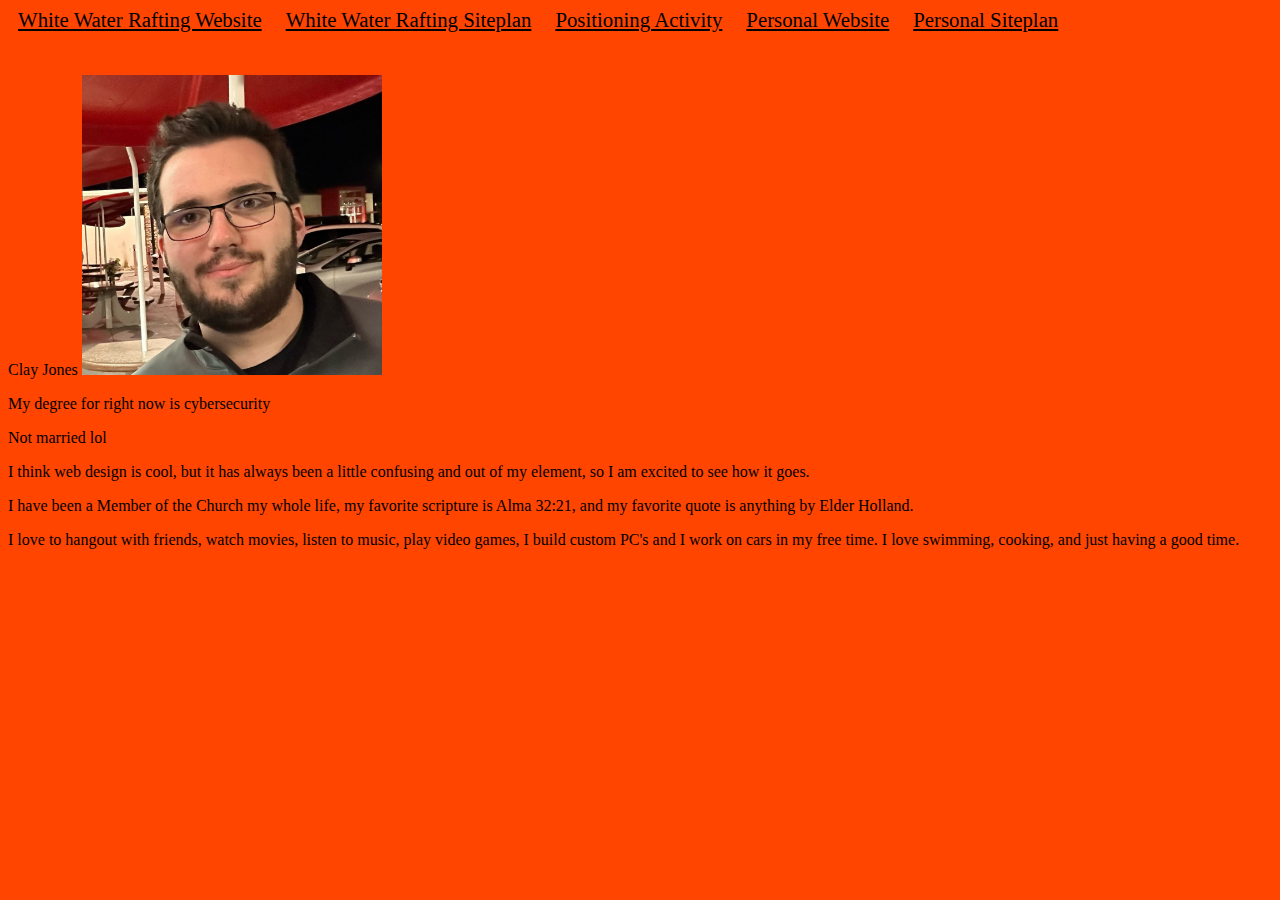
==== index.html @ a3c8e06b "class changes" ====
<!-- . for class # for id -->
<!DOCTYPE html>
<html lang="en">
<head>
    <meta charset="UTF-8">
    <meta name="viewport" content="width=device-width, initial-scale=1.0">
    <title>WDD130 | Home</title>
    <link href="styles/styles.css" rel="stylesheet"
</head>
<body>
    <nav>
        <a class="nav_link" href="wwr/index.html">White Water Rafting Website</a>
        <a class="nav_link" href="wwr/site-plan-rafting.html">White Water Rafting Siteplan</a>
        <a class="nav_link" href="positioning.html">Positioning Activity</a>
        <a class="nav_link" href="#">Personal Website</a>
        <a class="nav_link" href="#">Personal Siteplan</a>
    </nav> 
    <h1 id="main_title"> </h1> Clay Jones</h1>
    <img src="picofmeforWWD130.jpg" alt="Image of me">
    <p>My degree for right now is cybersecurity</p>
    <p>Not married lol</p>
    <p>I think web design is cool, but it has always been a little confusing and out of my element, so I am excited to see how it goes.</p>
    <p>I have been a Member of the Church my whole life, my favorite scripture is Alma 32:21, and my favorite quote is anything by Elder Holland.</p>
    <p>I love to hangout with friends, watch movies, listen to music, play video games, I build custom PC's and I work on cars in my free time. I love swimming, cooking, and just having a good time.</p>
</body>
</html>
---- styles/styles.css ----
body {
    background-color: orangered ;
}

a {

    padding: 10px;
    color: black;
    font-size: 1.3em;
}

img {
    width: 300px;

}
    #main_title{
        font-size: 4em;
    
    }
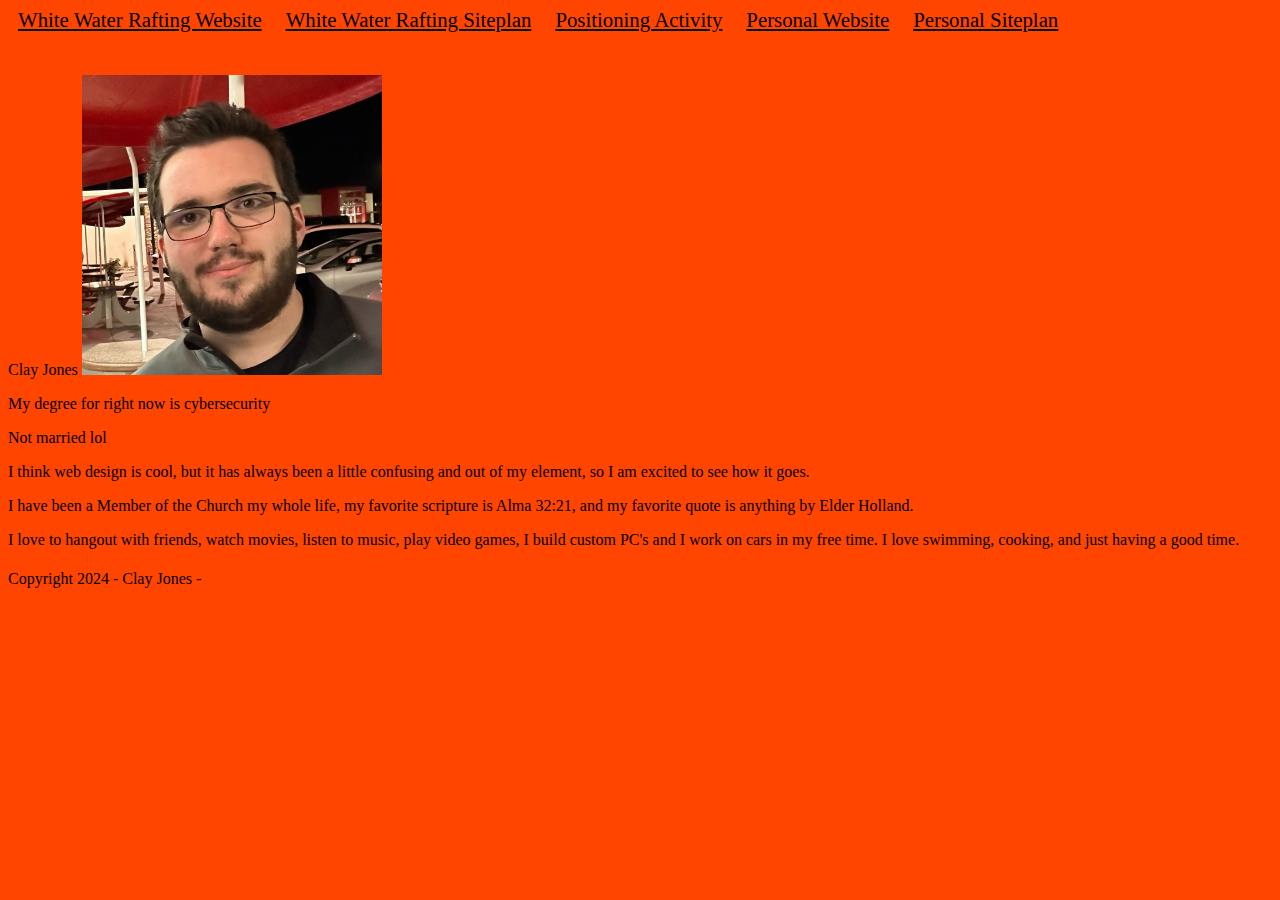
==== commit 007efa29: "changed the folder again" ====
--- a/index.html
+++ b/index.html
@@ -10,7 +10,7 @@
 <body>
     <nav>
         <a class="nav_link" href="wwr/index.html">White Water Rafting Website</a>
-        <a class="nav_link" href="wwr/site-plan-rafting.html">White Water Rafting Siteplan</a>
+        <a class="nav_link" href="WWR Website.html">White Water Rafting Siteplan</a>
         <a class="nav_link" href="positioning.html">Positioning Activity</a>
         <a class="nav_link" href="#">Personal Website</a>
         <a class="nav_link" href="#">Personal Siteplan</a>
@@ -22,5 +22,10 @@
     <p>I think web design is cool, but it has always been a little confusing and out of my element, so I am excited to see how it goes.</p>
     <p>I have been a Member of the Church my whole life, my favorite scripture is Alma 32:21, and my favorite quote is anything by Elder Holland.</p>
     <p>I love to hangout with friends, watch movies, listen to music, play video games, I build custom PC's and I work on cars in my free time. I love swimming, cooking, and just having a good time.</p>
+<footer>
+    <p>Copyright 2024 - Clay Jones -
+        <a href="https://www.lamborghini.com/en-en" target="blank"></a>
+    <p>
+</footer>
 </body>
 </html>--- a/styles/styles.css
+++ b/styles/styles.css
@@ -3,7 +3,6 @@
 }
 
 a {
-
     padding: 10px;
     color: black;
     font-size: 1.3em;
@@ -15,5 +14,4 @@
 }
     #main_title{
         font-size: 4em;
-    
-    }
+}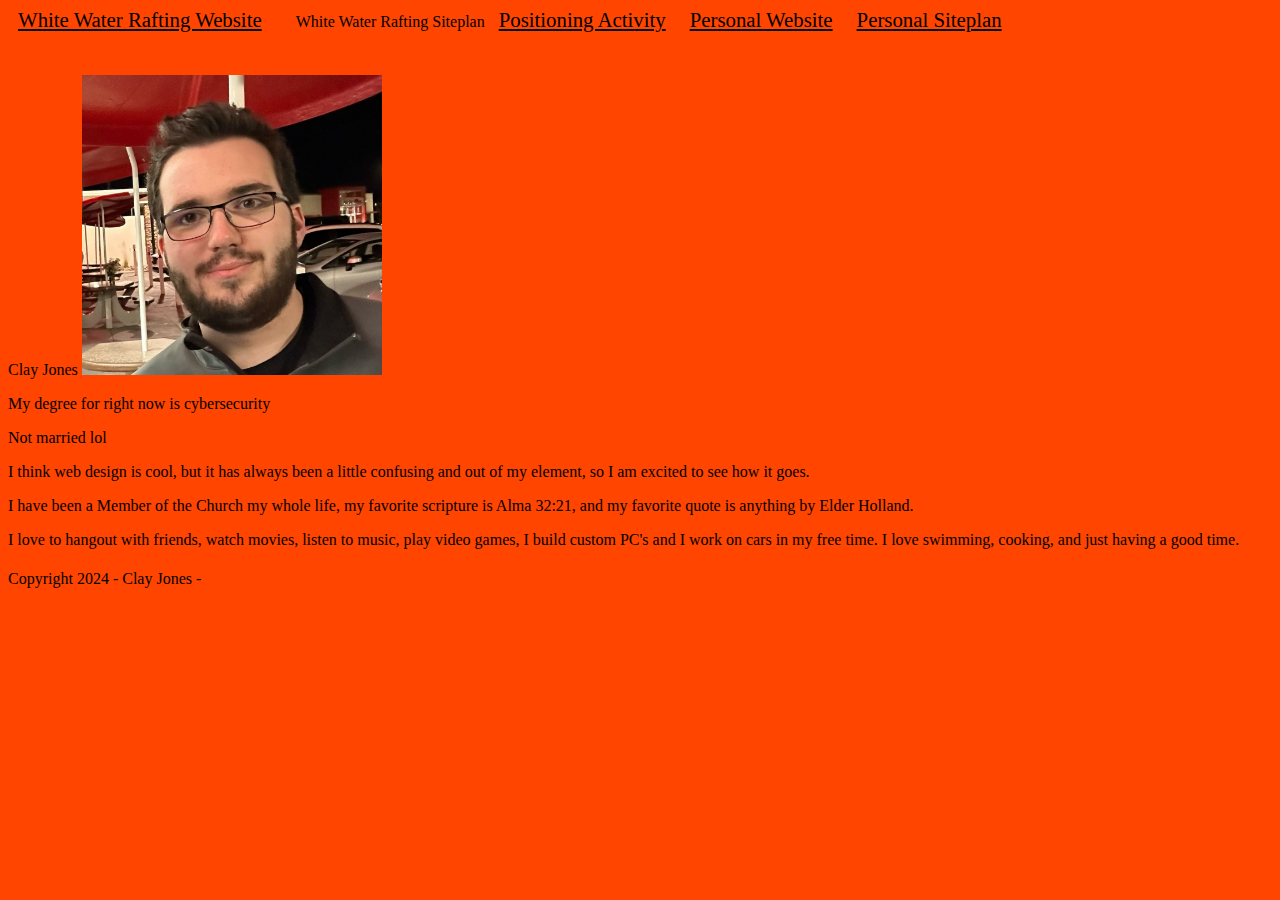
==== commit 3cefb00c: "changed links" ====
--- a/index.html
+++ b/index.html
@@ -10,7 +10,7 @@
 <body>
     <nav>
         <a class="nav_link" href="wwr/index.html">White Water Rafting Website</a>
-        <a class="nav_link" href="WWR Website.html">White Water Rafting Siteplan</a>
+        <a class="nav_link" href="wwr/site_plan_rafting.html"></a>White Water Rafting Siteplan</a>
         <a class="nav_link" href="positioning.html">Positioning Activity</a>
         <a class="nav_link" href="#">Personal Website</a>
         <a class="nav_link" href="#">Personal Siteplan</a>
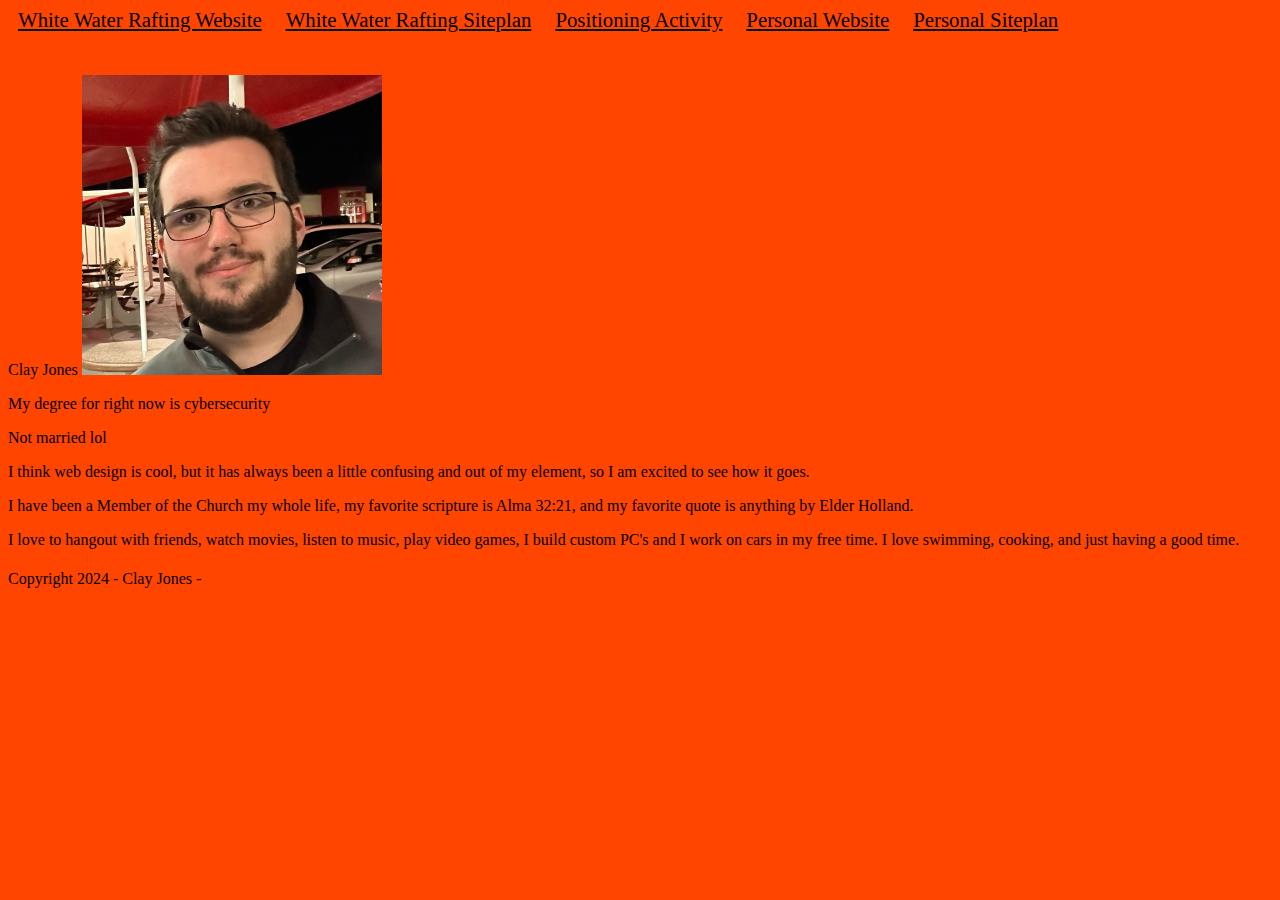
==== commit b2846c86: "folder renames" ====
--- a/index.html
+++ b/index.html
@@ -5,12 +5,12 @@
     <meta charset="UTF-8">
     <meta name="viewport" content="width=device-width, initial-scale=1.0">
     <title>WDD130 | Home</title>
-    <link href="styles/styles.css" rel="stylesheet"
+    <link href="styles/styles.css" rel="stylesheet">
 </head>
 <body>
     <nav>
         <a class="nav_link" href="wwr/index.html">White Water Rafting Website</a>
-        <a class="nav_link" href="wwr/site_plan_rafting.html"></a>White Water Rafting Siteplan</a>
+        <a class="nav_link" href="wwr/site_plan_rafting.html">White Water Rafting Siteplan</a>
         <a class="nav_link" href="positioning.html">Positioning Activity</a>
         <a class="nav_link" href="#">Personal Website</a>
         <a class="nav_link" href="#">Personal Siteplan</a>
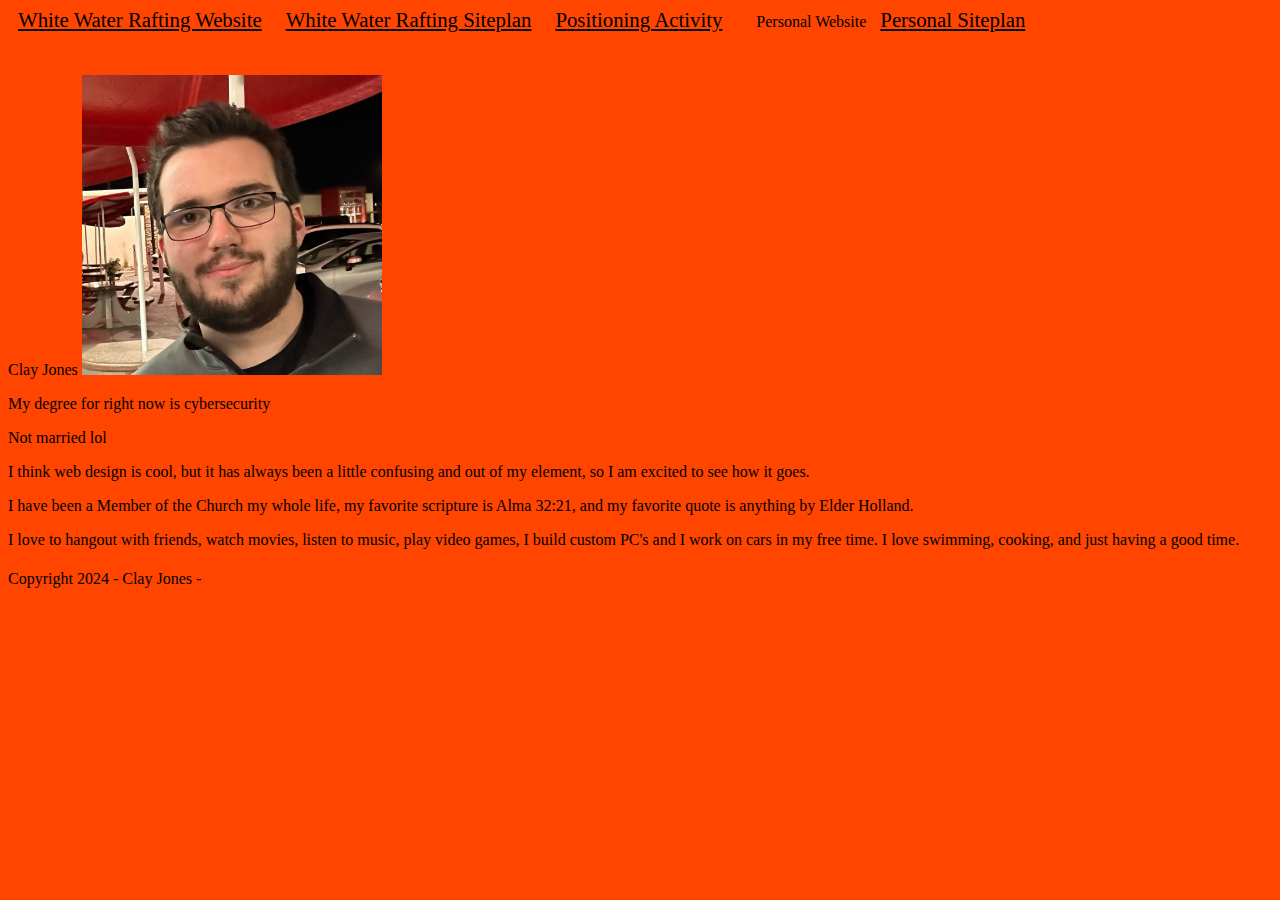
==== commit 99a1273b: "figured out how to connect the html" ====
--- a/index.html
+++ b/index.html
@@ -10,9 +10,9 @@
 <body>
     <nav>
         <a class="nav_link" href="wwr/index.html">White Water Rafting Website</a>
-        <a class="nav_link" href="wwr/site_plan_rafting.html">White Water Rafting Siteplan</a>
+        <a class="nav_link" href="wwr/site-plan-rafting.html">White Water Rafting Siteplan</a>
         <a class="nav_link" href="positioning.html">Positioning Activity</a>
-        <a class="nav_link" href="#">Personal Website</a>
+        <a class="nav_link" href="pandapc/site-plan.html"></a>Personal Website</a>
         <a class="nav_link" href="#">Personal Siteplan</a>
     </nav> 
     <h1 id="main_title"> </h1> Clay Jones</h1>
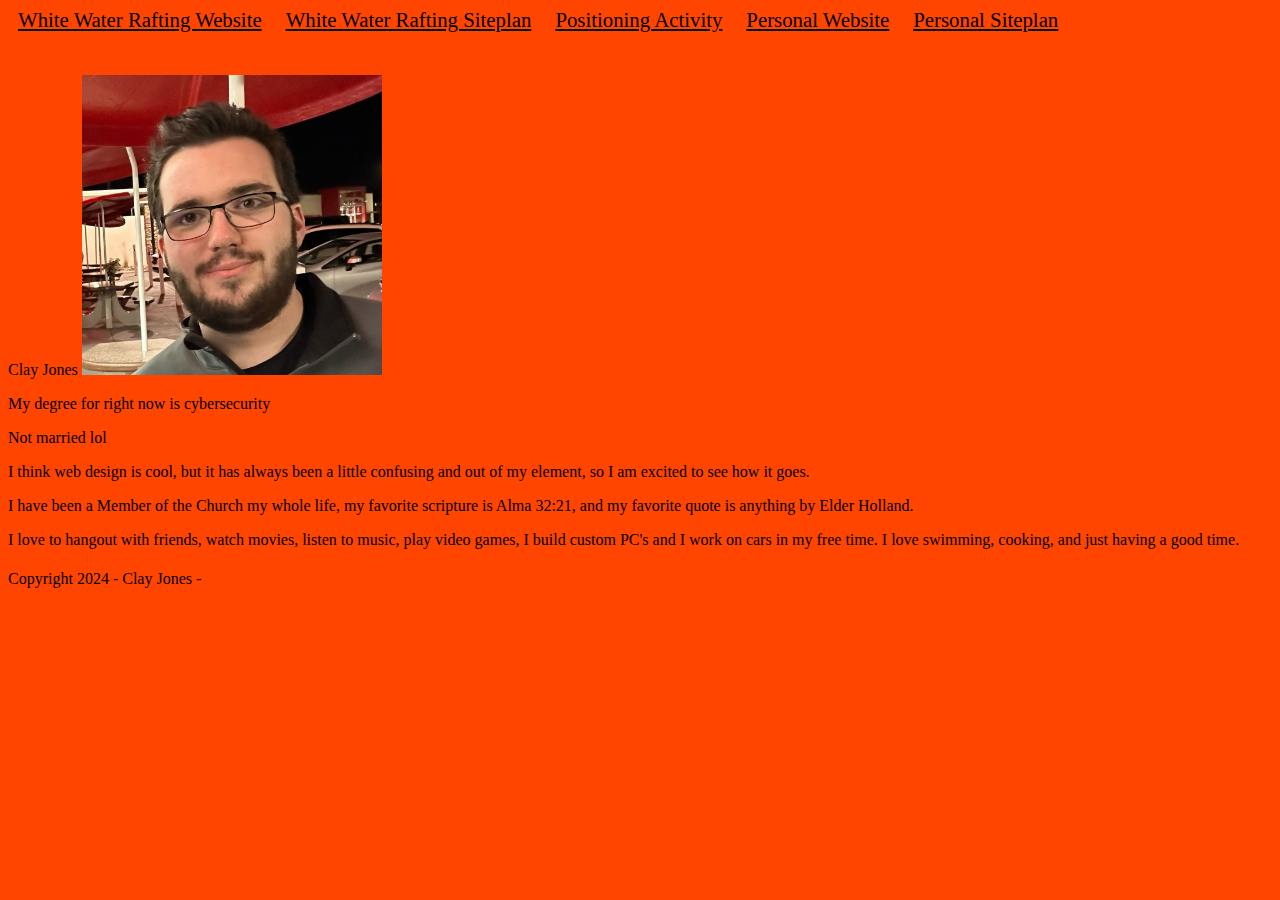
==== commit 8b43cfe4: "updated link to personal site from site-plan" ====
--- a/index.html
+++ b/index.html
@@ -11,9 +11,9 @@
     <nav>
         <a class="nav_link" href="wwr/index.html">White Water Rafting Website</a>
         <a class="nav_link" href="wwr/site-plan-rafting.html">White Water Rafting Siteplan</a>
-        <a class="nav_link" href="positioning.html">Positioning Activity</a>
-        <a class="nav_link" href="pandapc/site-plan.html"></a>Personal Website</a>
-        <a class="nav_link" href="#">Personal Siteplan</a>
+        <a class="nav_link" href="positioning/positioning.html">Positioning Activity</a>
+        <a class="nav_link" href="personal-site.html">Personal Website</a>
+        <a class="nav_link" href="pandapc/site-plan.html">Personal Siteplan</a>
     </nav> 
     <h1 id="main_title"> </h1> Clay Jones</h1>
     <img src="picofmeforWWD130.jpg" alt="Image of me">
